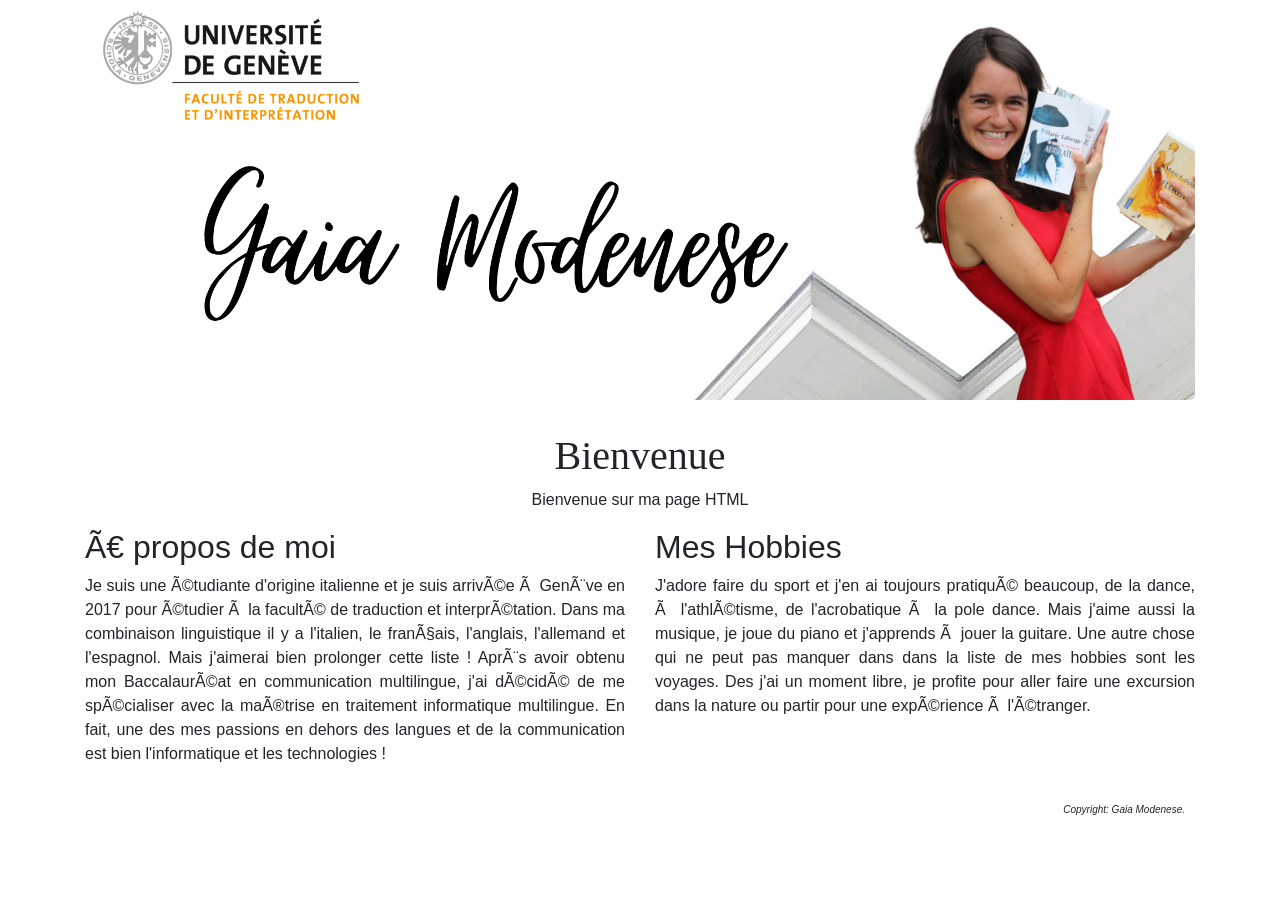
==== index.html @ da5aea9a "Create index.html" ====
<!DOCTYPE html>
<html>

<head>

    <title>Page d'accueil</title>
    <meta name="author" content="Gaia Modenese">
    <link rel="stylesheet" type="text/css" href="style.css">
    <link rel="stylesheet" href="https://cdn.jsdelivr.net/npm/bootstrap@4.5.3/dist/css/bootstrap.min.css"
        integrity="sha384-TX8t27EcRE3e/ihU7zmQxVncDAy5uIKz4rEkgIXeMed4M0jlfIDPvg6uqKI2xXr2" crossorigin="anonymous">

</head>

<body>
    <div class="container">
        <header class="jumbotron">
        </header>
        <article>
            <div class="center">
                <h1>Bienvenue</h1>
                <p>Bienvenue sur ma page HTML</p>
            </div>

            <div class="row">
                <div class="col-md">

                    <h2>À propos de moi</h2>
                    <p> Je suis une étudiante d'origine italienne et je suis arrivée à Genève en 2017 pour étudier à la
                        faculté
                        de traduction et interprétation. Dans ma combinaison linguistique il y a l'italien, le français,
                        l'anglais, l'allemand et l'espagnol.
                        Mais j'aimerai bien prolonger cette liste !
                        Après avoir obtenu mon Baccalauréat en communication multilingue, j'ai décidé de me spécialiser
                        avec la maîtrise en traitement informatique multilingue.
                        En fait, une des mes passions en dehors des langues et de la communication est bien
                        l'informatique et les technologies !
                    </p>

                </div>
                <div class="col-md">
                    <h2>Mes Hobbies</h2>
                    <p>
                        J'adore faire du sport et j'en ai toujours pratiqué beaucoup, de la dance, à l'athlétisme, de
                        l'acrobatique à la pole dance.
                        Mais j'aime aussi la musique, je joue du piano et j'apprends à jouer la guitare. Une autre chose
                        qui ne peut pas manquer dans
                        dans la liste de mes hobbies sont les voyages. Des j'ai un moment libre, je profite pour aller
                        faire une excursion dans la nature
                        ou partir pour une expérience à l'étranger.
                    </p>

                </div>
            </div>
        </article>

        <footer>
            <p>Copyright: Gaia Modenese.</p>
        </footer>
    </div>
</body>

</html>
---- style.css ----
.jumbotron {
    background-image: url(Images/Jumbotron.png);
    background-size: cover;
    min-height: 400px;
}

h1 {
    font-family: brush script MT;
}

footer {
	font-style:italic;
    font-size:10px;
    text-align: right;
    padding: 10px 0;
    margin: 10px;
	position: relative;
	clear: both;
}

.col-md {
    text-align: justify;
}

.center{
    text-align: center;
}
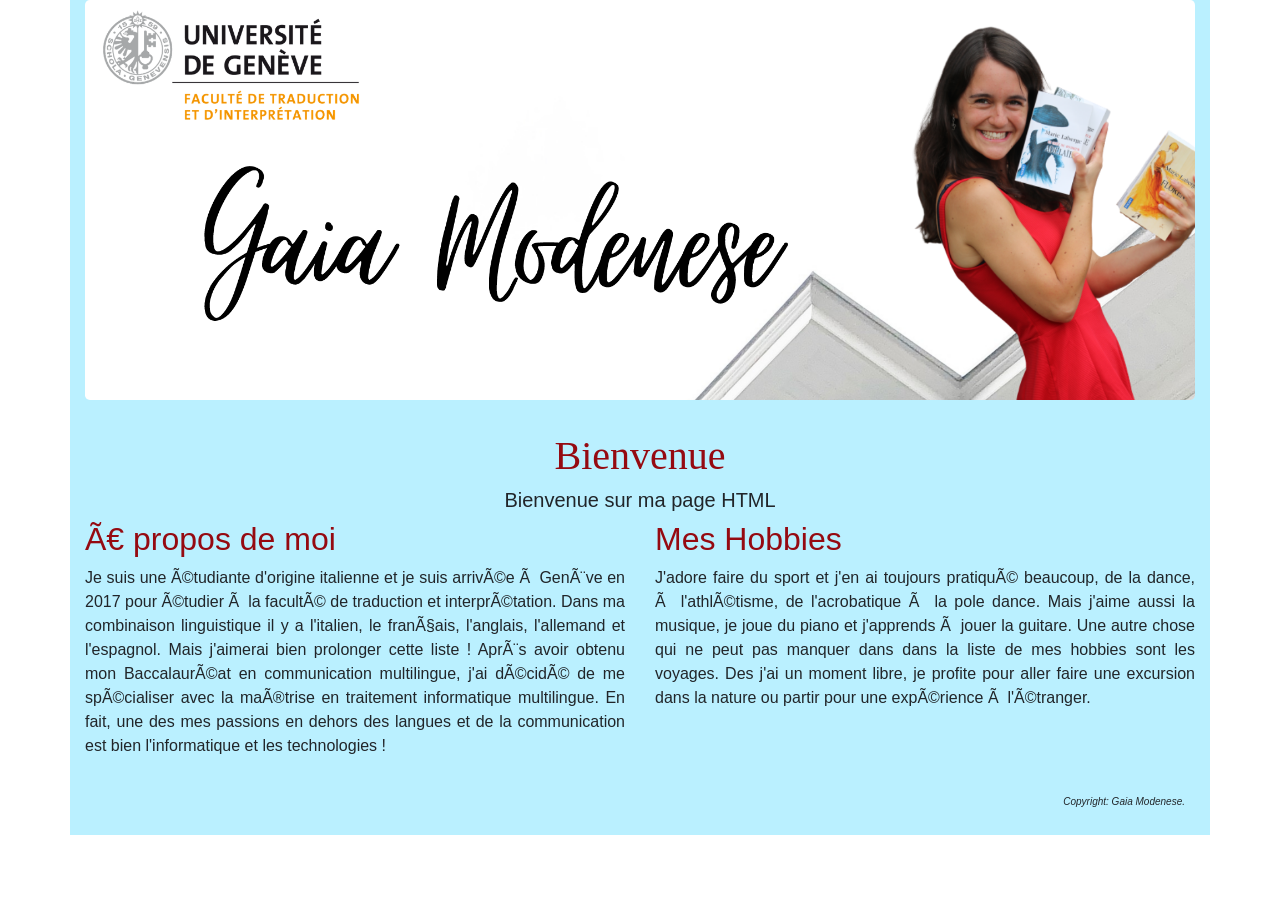
==== commit 9fe9a9b7: "Changements de style J'ai changé le coulours des titre h1 et h2 et la couleur du background" ====
--- a/index.html
+++ b/index.html
@@ -18,7 +18,7 @@
         <article>
             <div class="center">
                 <h1>Bienvenue</h1>
-                <p>Bienvenue sur ma page HTML</p>
+                <h5>Bienvenue sur ma page HTML</h5>
             </div>
 
             <div class="row">
--- a/style.css
+++ b/style.css
@@ -4,8 +4,17 @@
     min-height: 400px;
 }
 
+.container {
+    background-color: #baf0ff;
+}
+
 h1 {
     font-family: brush script MT;
+    color:#950A11
+}
+
+h2{
+    color: #950A11
 }
 
 footer {
